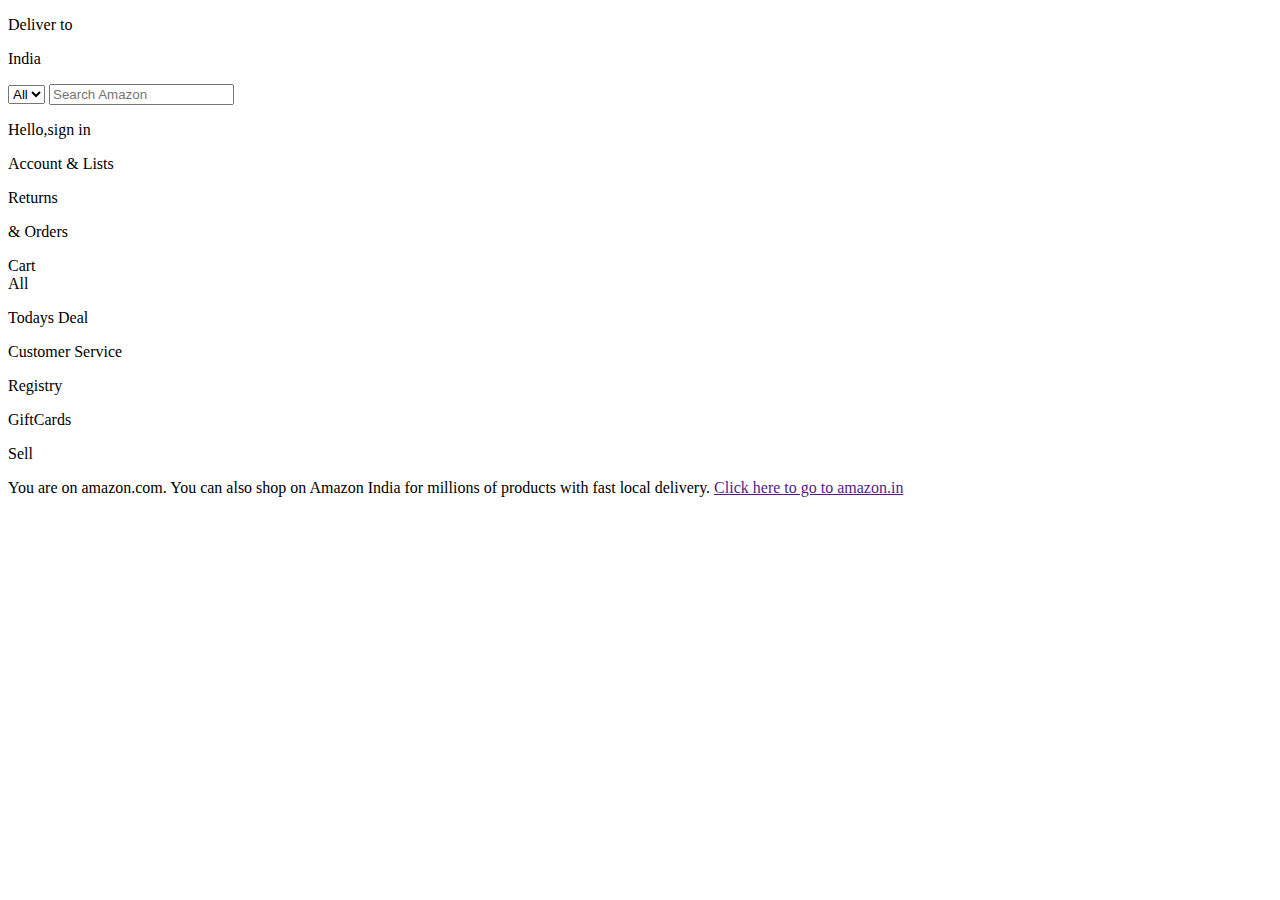
==== Project/index.html @ b6d8e81c "Commit first" ====
<!DOCTYPE html>
<html lang="en">

<head>
    <meta charset="UTF-8">
    <meta name="viewport" content="width=device-width, initial-scale=1.0">
    <title>Amazon</title>
    <link rel="stylesheet" href="https://cdnjs.cloudflare.com/ajax/libs/font-awesome/6.4.2/css/all.min.css"
        integrity="sha512-z3gLpd7yknf1YoNbCzqRKc4qyor8gaKU1qmn+CShxbuBusANI9QpRohGBreCFkKxLhei6S9CQXFEbbKuqLg0DA=="
        crossorigin="anonymous" referrerpolicy="no-referrer" />

    <link rel="stylesheet" href="style.css">
</head>

<body>
    <header>
        <div class="navbar">
            <div class="nav-logo border">
                <div class="logo"></div>
            </div>
            <div class="nav-address border">
                <p class="add-first">Deliver to</p>
                <div class="add-icon">
                    <i class="fa-solid fa-location-dot"></i>

                    <p class="add-sec">India</p>
                </div>
            </div>
            <div class="nav-search">
                <select class="search-select">
                    <option value="">All</option>
                </select>
                <input placeholder="Search Amazon" class="search-input">
                <div class="search-icon">
                    <i class="fa-solid fa-magnifying-glass"></i>
                </div>
            </div>

            <div class="nav-signin border">
                <p><span>Hello,sign in</span></p>
                <p class="nav-second">Account & Lists</p>

            </div>
            <div class="nav-return border">
                <p><span>Returns</span></p>
                <p class="nav-second">& Orders</p>

            </div>

            <div class="nav-cart border">
                <i class="fa-solid fa-cart-shopping"></i>
                Cart

            </div>


        </div>
        <div class="panel">
            <div class="panel-all">
                <i class="fa-solid fa-bars"></i>
                All
            </div>
            <div class="panel-ops">
                <p>Todays Deal</p>
                <p>Customer Service</p>
                <p>Registry</p>
                <p>GiftCards</p>
                <p>Sell</p>
            </div>

        </div>

    </header>

    <div class="hero-section">

        <div class="hero-msg">
            <p>You are on amazon.com. You can also shop on Amazon India for millions of products with fast local delivery. <a href=""> Click here to go to amazon.in</a></p>
        </div>
    </div>









</body>

</html>
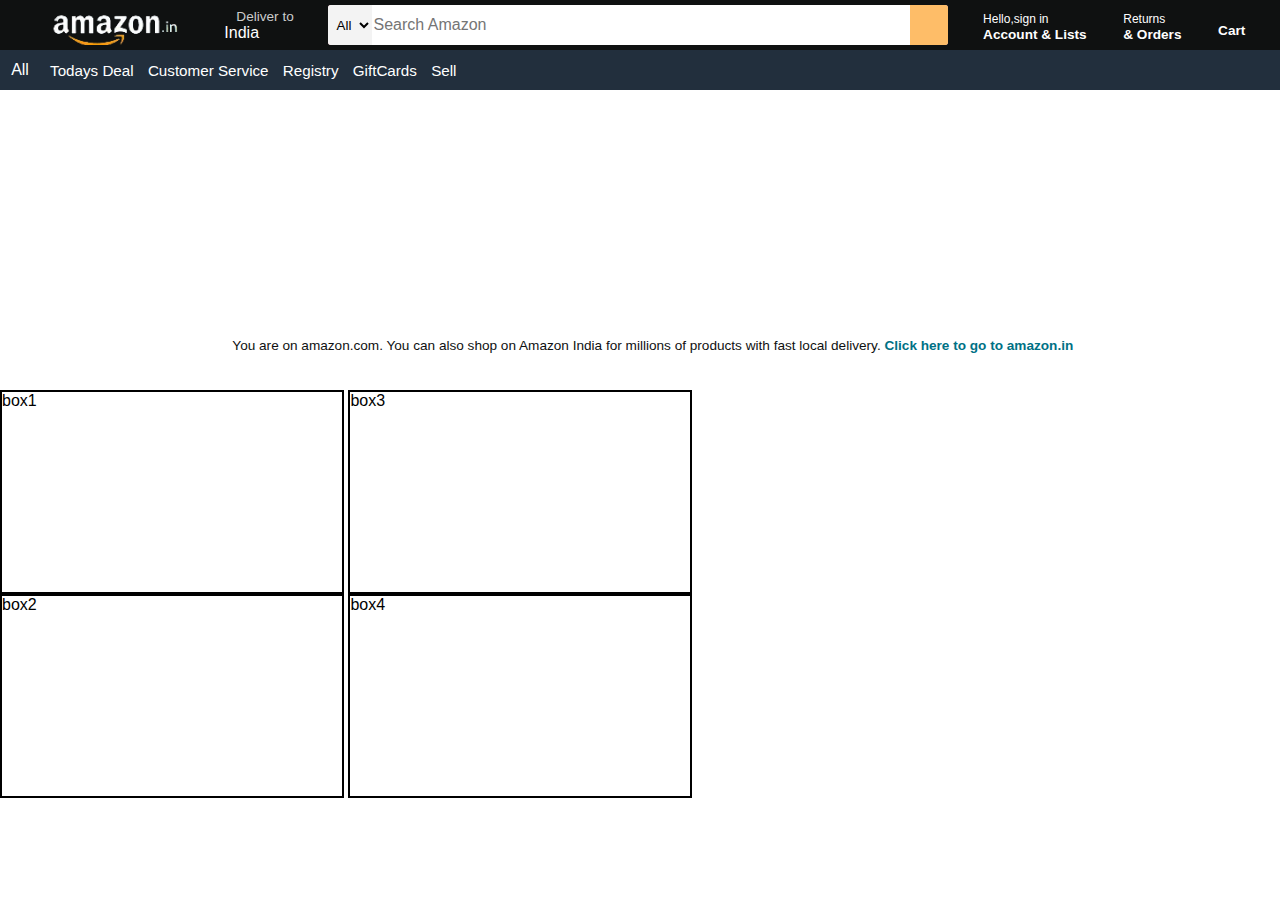
==== commit 2a10fa8f: "notes  added" ====
--- a/Project/index.html
+++ b/Project/index.html
@@ -1,6 +1,5 @@
 <!DOCTYPE html>
 <html lang="en">
-
 <head>
     <meta charset="UTF-8">
     <meta name="viewport" content="width=device-width, initial-scale=1.0">
@@ -8,10 +7,8 @@
     <link rel="stylesheet" href="https://cdnjs.cloudflare.com/ajax/libs/font-awesome/6.4.2/css/all.min.css"
         integrity="sha512-z3gLpd7yknf1YoNbCzqRKc4qyor8gaKU1qmn+CShxbuBusANI9QpRohGBreCFkKxLhei6S9CQXFEbbKuqLg0DA=="
         crossorigin="anonymous" referrerpolicy="no-referrer" />
-
     <link rel="stylesheet" href="style.css">
 </head>
-
 <body>
     <header>
         <div class="navbar">
@@ -22,7 +19,6 @@
                 <p class="add-first">Deliver to</p>
                 <div class="add-icon">
                     <i class="fa-solid fa-location-dot"></i>
-
                     <p class="add-sec">India</p>
                 </div>
             </div>
@@ -35,25 +31,18 @@
                     <i class="fa-solid fa-magnifying-glass"></i>
                 </div>
             </div>
-
             <div class="nav-signin border">
                 <p><span>Hello,sign in</span></p>
                 <p class="nav-second">Account & Lists</p>
-
             </div>
             <div class="nav-return border">
                 <p><span>Returns</span></p>
                 <p class="nav-second">& Orders</p>
-
             </div>
-
             <div class="nav-cart border">
                 <i class="fa-solid fa-cart-shopping"></i>
                 Cart
-
             </div>
-
-
         </div>
         <div class="panel">
             <div class="panel-all">
@@ -73,10 +62,23 @@
     </header>
 
     <div class="hero-section">
+        <div class="hero-msg">
+            <p>You are on amazon.com. You can also shop on Amazon India for millions of products with fast local
+                delivery. <a href=""> Click here to go to amazon.in</a></p>
+        </div>
+    </div>
 
-        <div class="hero-msg">
-            <p>You are on amazon.com. You can also shop on Amazon India for millions of products with fast local delivery. <a href=""> Click here to go to amazon.in</a></p>
-        </div>
+    <div class="shop-section_main">
+    <div class="shop-section1">
+        <div class="box1 box  ">box1</div>
+        <div class="box2 box "  >box2</div>
+    </div>
+    <div class="shop-section2">
+        <div class="box3 box ">box3</div>
+        <div class="box24 box "  >box4</div>
+    </div>
+        
+        
     </div>
 
 
--- a/Project/style.css
+++ b/Project/style.css
@@ -0,0 +1,209 @@
+* {
+  margin: 0;
+  font-family: Arial, Helvetica, sans-serif;
+  border: border-box;
+}
+
+.navbar {
+  height: 50px;
+  background-color: #0f1111;
+  color: white;
+  display: flex;
+  align-items: center;
+  justify-content: space-evenly;
+}
+
+.nav-logo {
+  height: 60px;
+  width: 150px;
+ 
+}
+
+.logo {
+  background-image: url("images/amazoon_logo.png");
+  background-size: cover;
+  height: 50px;
+  width: 100%;
+  
+}
+
+.border{
+    border:2px solid transparent;
+
+}
+
+.border:hover{
+
+    border: 1.5px solid white;
+}
+
+/**box2**/
+
+.add-first{
+    color: #cccccc;
+    font-size:0.85rem;
+    margin-left: 15px;
+}
+
+.add-sec{
+    font-size:1rem;
+    margin-left: 3px;
+}
+
+.add-icon{
+    display: flex;
+    align-items: center;
+}
+
+
+/** Box3**/
+.nav-search{
+    display: flex;
+    background-color: pink;
+    justify-content: space-evenly;
+    width: 620px;
+    height: 40px;
+    border-radius: 3px;
+}
+.search-select{
+    background-color: #f3f3f3;
+    width: 50px;
+    text-align: center;
+    border-top-left-radius: 3px;
+    border-bottom-left-radius: 3px;
+    border: none;
+}
+.search-input{
+    width: 100%;
+    font-size: 1rem;
+    border:none;
+}
+.search-icon{
+    width:45px;
+    display: flex;
+    align-items: center;
+    justify-content: center;
+    font-size: 1.2rem;
+    background-color: #febd68;
+    border-top-right-radius: 3px;
+    border-bottom-right-radius: 3px;
+    color: #0f1111;
+}
+
+.nav-search:hover{
+    border: 2px solid orange;
+}
+
+span{
+    font-size: 0.75rem;
+    }
+
+.nav-second{
+    font-size: 0.85rem;
+    font-weight: 700;
+}
+
+.nav-cart i{
+    font-size: 30px;
+}
+
+.nav-cart{
+    font-size: 0.85rem;
+    font-weight: 700;
+}
+
+/******************Panel*************************/
+
+.panel{
+
+    height: 40px;
+    background-color: #222f3d;
+    display: flex;
+    color: white;
+    align-items: center;
+    justify-content: space-evenly;
+
+}
+.panel-ops p{
+    display: inline;
+    margin-left: 10px;
+
+}
+.panel-ops{
+    width: 96%;
+    font-size: 0.95rem;
+}
+
+
+/**Hero Section**/
+
+.hero-section{
+    background-image: url("images/image1.jpg");
+    height: 300px;
+    background-size: cover;
+    display: flex;
+    align-items: flex-end;
+    justify-content: flex-end;
+    
+}
+
+.hero-msg{
+    background-color: white;
+    color: #0f1111;
+    height: 40px;
+    width: 98%;
+    display: flex;
+    align-items: center;
+    justify-content: center;
+    font-size: 0.85rem;
+    margin-bottom: 25px;
+    
+}
+.hero-msg a{
+    color:#007185;
+    text-decoration: none;
+    font-weight: 700;
+    
+}
+.hero-msg a:hover{
+    
+    text-decoration: underline;
+    color: red;
+}
+/**Shop Section **/
+
+.shop-section_main{
+    display: inline-block;
+    
+}
+.shop-section1{
+    display: inline-block;
+    
+    background-color: #00463e;
+       
+   
+    
+}
+.shop-section2{
+    display: inline-block;
+   
+    background-color: #f967a8;
+    
+   
+    
+    
+}
+
+
+.box{
+    height:  200px;
+    width: 340px;
+    border:2px solid black ;
+    background-color: white;
+   
+}
+
+
+
+
+
